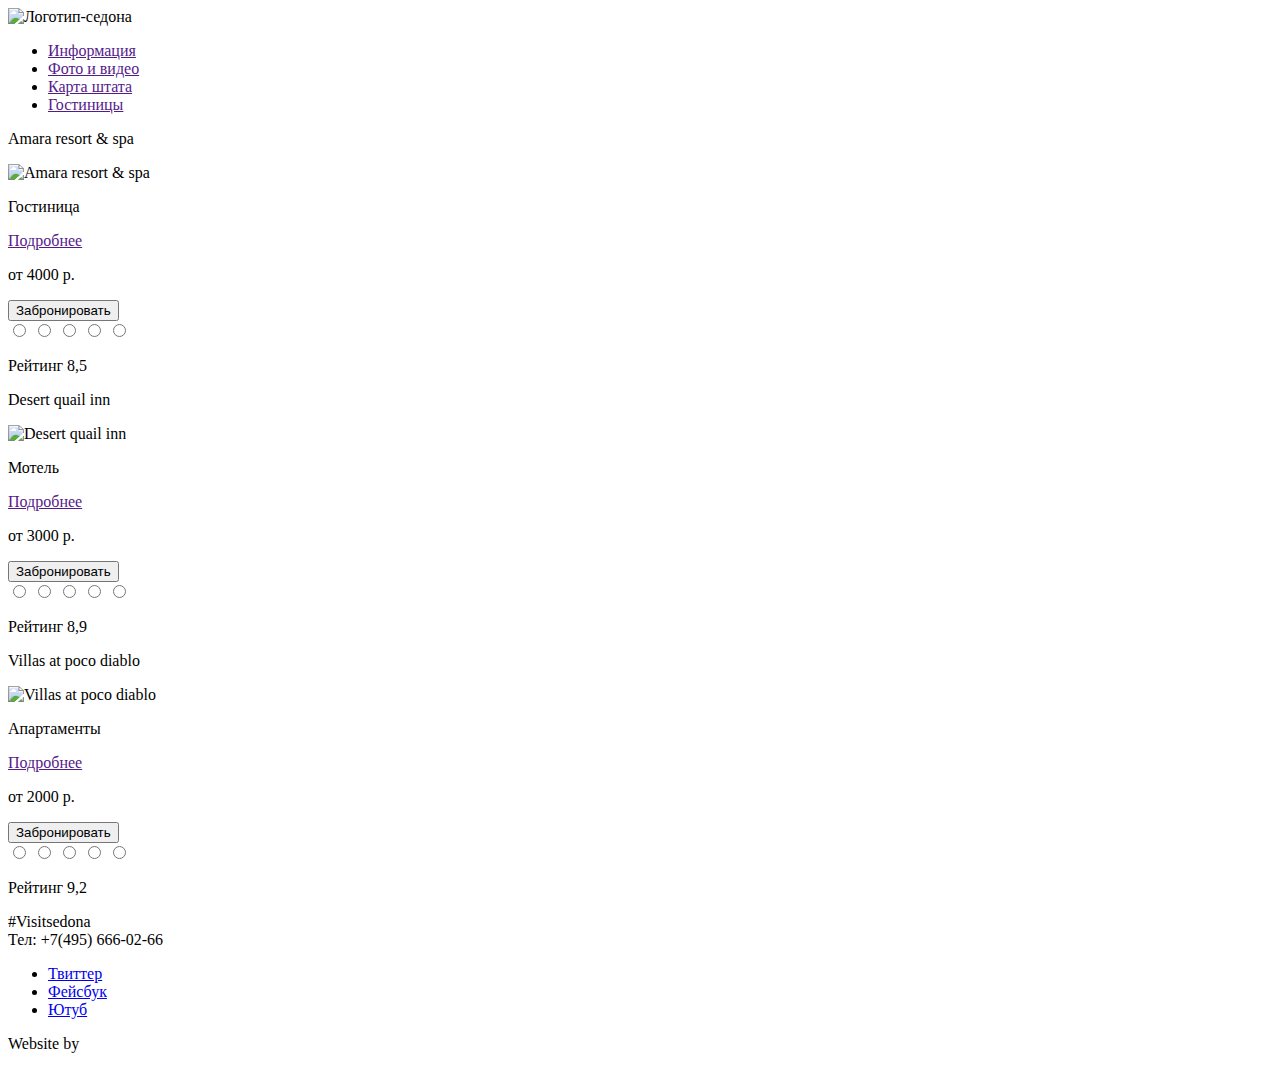
==== Catalog.html @ 90404878 "Второе домашнее задание выполнила" ====
<!DOCTYPE html>
<html lang="ru">
  <head>
    <meta charset="utf-8">
    <title>Каталог Седона</title>
  </head>

  <body>
    <header>
      <nav>
        <a><img src="#" width="150" height="150" alt="Логотип-седона"></a>
        <ul>
          <li><a href="">Информация</a></li>
          <li><a href="">Фото и видео</a></li>
          <li><a href="">Карта штата</a></li>
          <li><a href="">Гостиницы</a></li>
        </ul>
      </nav>
    </header>
    
    <main>
      <div>
        <p>Amara resort & spa</p>
        <a><img src="" width="150" height="150" alt="Amara resort & spa"></a>
      </div>
      <div>
        <p>Гостиница</p>
        <a href="">Подробнее</a>
      </div>
      <div>
        <p>от 4000 р.</p>
        <button>Забронировать</button>
      </div>
      <div>
          <input id="star-5" type="radio" name="reviewStars"/>
          <label title="gorgeous" for="star-4"></label>
          <input id="star-4" type="radio" name="reviewStars"/>
          <label title="good" for="star-3"></label>
          <input id="star-3" type="radio" name="reviewStars"/>
          <label title="regular" for="star-2"></label>
          <input id="star-2" type="radio" name="reviewStars"/>
          <label title="poor" for="star-1"></label>
          <input id="star-1" type="radio" name="reviewStars"/>
          <label title="bad" for="star-0"></label>
      </div>
      <div>
        <p>Рейтинг 8,5</p>
      </div>
      <div>
        <p>Desert quail inn</p>
        <a><img src="" width="150" height="150" alt="Desert quail inn"></a>
      </div>
      <div>
        <p>Мотель</p>
        <a href="">Подробнее</a>
      </div>
      <div>
        <p>от 3000 р.</p>
        <button>Забронировать</button>
      </div>
      <div>
          <input id="star-5" type="radio" name="reviewStars"/>
          <label title="gorgeous" for="star-4"></label>
          <input id="star-4" type="radio" name="reviewStars"/>
          <label title="good" for="star-3"></label>
          <input id="star-3" type="radio" name="reviewStars"/>
          <label title="regular" for="star-2"></label>
          <input id="star-2" type="radio" name="reviewStars"/>
          <label title="poor" for="star-1"></label>
          <input id="star-1" type="radio" name="reviewStars"/>
          <label title="bad" for="star-0"></label>
      </div>
      <div>
        <p>Рейтинг 8,9</p>
      </div>
      <div>
        <p>Villas at poco diablo</p>
        <a><img src="" width="150" height="150" alt="Villas at poco diablo"></a>
      </div>
      <div>
        <p>Апартаменты</p>
        <a href="">Подробнее</a>
      </div>
      <div>
        <p>от 2000 р.</p>
        <button>Забронировать</button>
      </div>
      <div>
          <input id="star-5" type="radio" name="reviewStars"/>
          <label title="gorgeous" for="star-4"></label>
          <input id="star-4" type="radio" name="reviewStars"/>
          <label title="good" for="star-3"></label>
          <input id="star-3" type="radio" name="reviewStars"/>
          <label title="regular" for="star-2"></label>
          <input id="star-2" type="radio" name="reviewStars"/>
          <label title="poor" for="star-1"></label>
          <input id="star-1" type="radio" name="reviewStars"/>
          <label title="bad" for="star-0"></label>
      </div>
      <div>
        <p>Рейтинг 9,2</p>
      </div>
    </main>
    
    <footer>
      <p>
        #Visitsedona<br>
        Тел: +7(495) 666-02-66
      </p>
      <div>
        <ul>
          <li><a href="#">Твиттер</a></li>
          <li><a href="#">Фейсбук</a></li>
          <li><a href="#">Ютуб</a></li>
        </ul>
      </div>
      <p>
        Website by
        <a href="HTML academy"></a>
      </p>
</footer>
  </body>
</html>
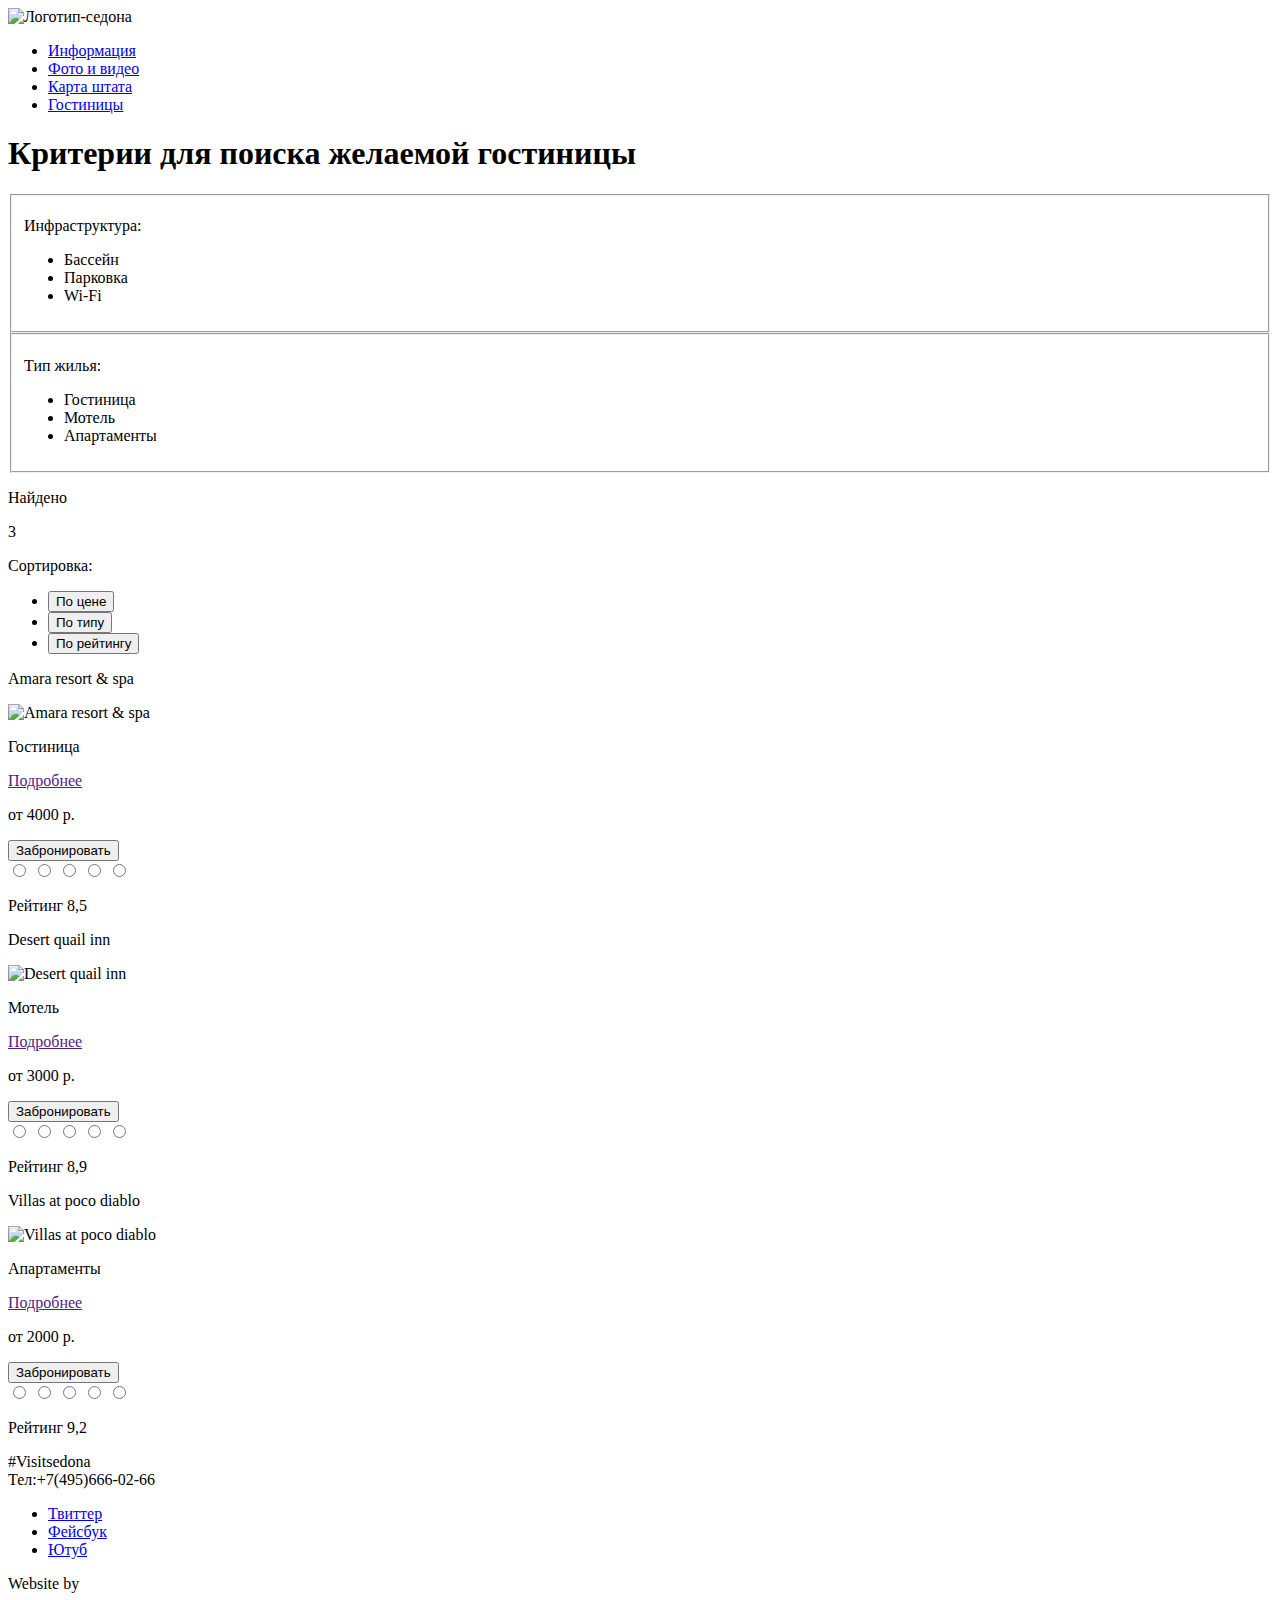
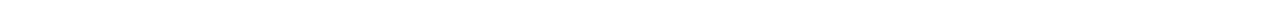
==== commit 624745d0: "Исправленное второе домашнее задание" ====
--- a/Catalog.html
+++ b/Catalog.html
@@ -10,114 +10,160 @@
       <nav>
         <a><img src="#" width="150" height="150" alt="Логотип-седона"></a>
         <ul>
-          <li><a href="">Информация</a></li>
-          <li><a href="">Фото и видео</a></li>
-          <li><a href="">Карта штата</a></li>
-          <li><a href="">Гостиницы</a></li>
+          <li><a href="info.html">Информация</a></li>
+          <li><a href="photo-video.html">Фото и видео</a></li>
+          <li><a href="map.html">Карта штата</a></li>
+          <li><a href="hotels.html">Гостиницы</a></li>
         </ul>
       </nav>
     </header>
-    
     <main>
-      <div>
-        <p>Amara resort & spa</p>
-        <a><img src="" width="150" height="150" alt="Amara resort & spa"></a>
-      </div>
-      <div>
-        <p>Гостиница</p>
-        <a href="">Подробнее</a>
-      </div>
-      <div>
-        <p>от 4000 р.</p>
-        <button>Забронировать</button>
-      </div>
-      <div>
-          <input id="star-5" type="radio" name="reviewStars"/>
-          <label title="gorgeous" for="star-4"></label>
-          <input id="star-4" type="radio" name="reviewStars"/>
-          <label title="good" for="star-3"></label>
-          <input id="star-3" type="radio" name="reviewStars"/>
-          <label title="regular" for="star-2"></label>
-          <input id="star-2" type="radio" name="reviewStars"/>
-          <label title="poor" for="star-1"></label>
-          <input id="star-1" type="radio" name="reviewStars"/>
-          <label title="bad" for="star-0"></label>
-      </div>
-      <div>
-        <p>Рейтинг 8,5</p>
-      </div>
-      <div>
-        <p>Desert quail inn</p>
-        <a><img src="" width="150" height="150" alt="Desert quail inn"></a>
-      </div>
-      <div>
-        <p>Мотель</p>
-        <a href="">Подробнее</a>
-      </div>
-      <div>
-        <p>от 3000 р.</p>
-        <button>Забронировать</button>
-      </div>
-      <div>
-          <input id="star-5" type="radio" name="reviewStars"/>
-          <label title="gorgeous" for="star-4"></label>
-          <input id="star-4" type="radio" name="reviewStars"/>
-          <label title="good" for="star-3"></label>
-          <input id="star-3" type="radio" name="reviewStars"/>
-          <label title="regular" for="star-2"></label>
-          <input id="star-2" type="radio" name="reviewStars"/>
-          <label title="poor" for="star-1"></label>
-          <input id="star-1" type="radio" name="reviewStars"/>
-          <label title="bad" for="star-0"></label>
-      </div>
-      <div>
-        <p>Рейтинг 8,9</p>
-      </div>
-      <div>
-        <p>Villas at poco diablo</p>
-        <a><img src="" width="150" height="150" alt="Villas at poco diablo"></a>
-      </div>
-      <div>
-        <p>Апартаменты</p>
-        <a href="">Подробнее</a>
-      </div>
-      <div>
-        <p>от 2000 р.</p>
-        <button>Забронировать</button>
-      </div>
-      <div>
-          <input id="star-5" type="radio" name="reviewStars"/>
-          <label title="gorgeous" for="star-4"></label>
-          <input id="star-4" type="radio" name="reviewStars"/>
-          <label title="good" for="star-3"></label>
-          <input id="star-3" type="radio" name="reviewStars"/>
-          <label title="regular" for="star-2"></label>
-          <input id="star-2" type="radio" name="reviewStars"/>
-          <label title="poor" for="star-1"></label>
-          <input id="star-1" type="radio" name="reviewStars"/>
-          <label title="bad" for="star-0"></label>
-      </div>
-      <div>
-        <p>Рейтинг 9,2</p>
-      </div>
-    </main>
-    
-    <footer>
-      <p>
-        #Visitsedona<br>
-        Тел: +7(495) 666-02-66
-      </p>
-      <div>
-        <ul>
-          <li><a href="#">Твиттер</a></li>
-          <li><a href="#">Фейсбук</a></li>
-          <li><a href="#">Ютуб</a></li>
-        </ul>
-      </div>
-      <p>
-        Website by
-        <a href="HTML academy"></a>
-      </p>
-</footer>
-  </body>
-</html>
+      <!--Здесь будет форма-->
+          <h1>Критерии для поиска желаемой гостиницы</h1>
+          <div>
+            <fieldset>
+               <!--Здесь будет форма-->
+               <p>Инфраструктура:</p>
+               <ul>
+                 <li><span></span>Бассейн</li>
+                 <li><span></span>Парковка</li>
+                 <li><span></span>Wi-Fi</li>
+               </ul>
+           </fieldset> 
+          </div>
+          <div>
+            <fieldset>
+              <!--Здесь будет форма--> 
+              <p>Тип жилья:</p>
+              <ul>
+                <li><span></span>Гостиница</li>
+                <li><span></span>Мотель</li>
+                <li><span></span>Апартаменты</li>
+             </ul>
+           </fieldset>
+          </div>
+          <div>
+            <!--Здесь будет форма-->
+          </div>
+          <div>
+            <p>Найдено</p>
+            <span>3</span>
+          </div>
+          <div>
+            <p>Сортировка:</p>
+            <ul>
+              <li><button>По цене</button></li>
+              <li><button>По типу</button></li>
+              <li><button>По рейтингу</button></li>
+            </ul>
+          </div>
+          <section>
+            <div>
+              <p>Amara resort & spa</p>
+              <a><img src="" width="150" height="150" alt="Amara resort & spa"></a>
+            </div>
+            <div>
+              <p>Гостиница</p>
+              <a href="">Подробнее</a>
+            </div>
+            <div>
+              <p>от 4000 р.</p>
+              <button>Забронировать</button>
+            </div>
+            <div>
+                <input id="star-5" type="radio" name="reviewStars"/>
+                <label title="gorgeous" for="star-4"></label>
+                <input id="star-4" type="radio" name="reviewStars"/>
+                <label title="good" for="star-3"></label>
+                <input id="star-3" type="radio" name="reviewStars"/>
+                <label title="regular" for="star-2"></label>
+                <input id="star-2" type="radio" name="reviewStars"/>
+                <label title="poor" for="star-1"></label>
+                <input id="star-1" type="radio" name="reviewStars"/>
+                <label title="bad" for="star-0"></label>
+            </div>
+            <div>
+              <p>Рейтинг 8,5</p>
+            </div>
+          </section>
+          <section>
+            <div>
+              <p>Desert quail inn</p>
+              <a><img src="" width="150" height="150" alt="Desert quail inn"></a>
+            </div>
+            <div>
+              <p>Мотель</p>
+              <a href="">Подробнее</a>
+            </div>
+            <div>
+              <p>от 3000 р.</p>
+              <button>Забронировать</button>
+            </div>
+            <div>
+                <input id="star-5" type="radio" name="reviewStars"/>
+                <label title="gorgeous" for="star-4"></label>
+                <input id="star-4" type="radio" name="reviewStars"/>
+                <label title="good" for="star-3"></label>
+                <input id="star-3" type="radio" name="reviewStars"/>
+                <label title="regular" for="star-2"></label>
+                <input id="star-2" type="radio" name="reviewStars"/>
+                <label title="poor" for="star-1"></label>
+                <input id="star-1" type="radio" name="reviewStars"/>
+                <label title="bad" for="star-0"></label>
+            </div>
+            <div>
+              <p>Рейтинг 8,9</p>
+            </div>
+          </section>
+          <section>
+            <div>
+              <p>Villas at poco diablo</p>
+              <a><img src="" width="150" height="150" alt="Villas at poco diablo"></a>
+            </div>
+            <div>
+              <p>Апартаменты</p>
+              <a href="">Подробнее</a>
+            </div>
+            <div>
+              <p>от 2000 р.</p>
+              <button>Забронировать</button>
+            </div>
+            <div>
+                <input id="star-5" type="radio" name="reviewStars"/>
+                <label title="gorgeous" for="star-4"></label>
+                <input id="star-4" type="radio" name="reviewStars"/>
+                <label title="good" for="star-3"></label>
+                <input id="star-3" type="radio" name="reviewStars"/>
+                <label title="regular" for="star-2"></label>
+                <input id="star-2" type="radio" name="reviewStars"/>
+                <label title="poor" for="star-1"></label>
+                <input id="star-1" type="radio" name="reviewStars"/>
+                <label title="bad" for="star-0"></label>
+            </div>
+            <div>
+              <p>Рейтинг 9,2</p>
+            </div>
+          </section>
+          </main>
+          <footer>
+            <div>
+              <p>#Visitsedona <br> 
+                 Тел:+7(495)666-02-66</p>
+            </div>
+            <div>
+              <ul>
+                <li><a href="#">Твиттер</a></li>
+                <li><a href="#">Фейсбук</a></li>
+                <li><a href="#">Ютуб</a></li>
+              </ul>
+            </div>
+            <div>
+              <p>Website by
+                <a href="HTML academy"></a>
+              </p>
+            </div>
+      </footer>
+        </body>
+      </html>
+      
+   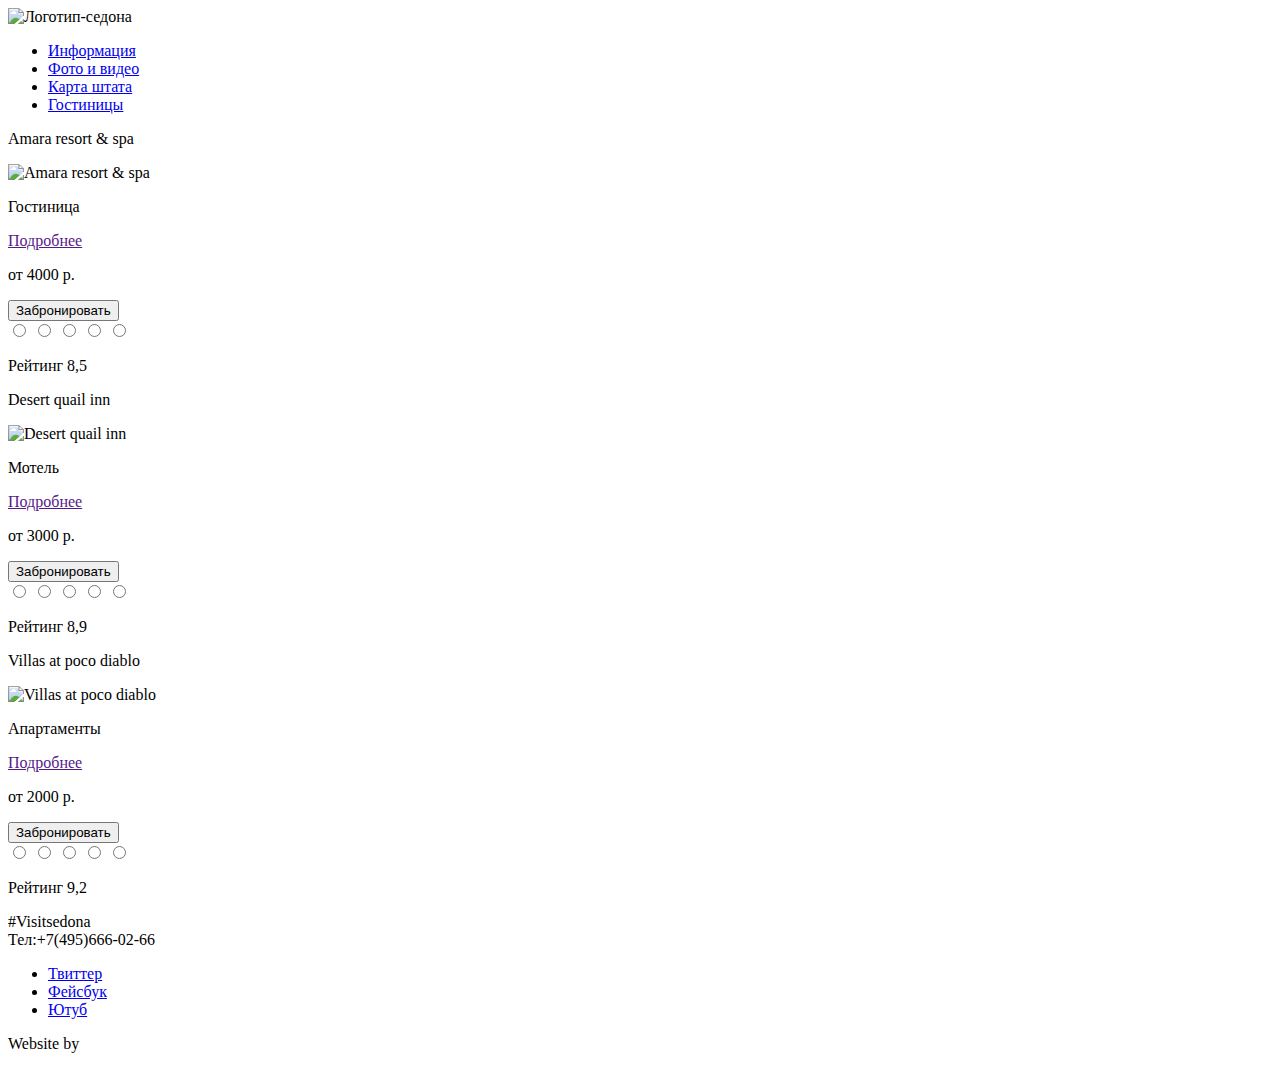
==== commit 9b515faf: "Второе Д/З - 1 половина (исправления)" ====
--- a/Catalog.html
+++ b/Catalog.html
@@ -18,49 +18,10 @@
       </nav>
     </header>
     <main>
-      <!--Здесь будет форма-->
-          <h1>Критерии для поиска желаемой гостиницы</h1>
-          <div>
-            <fieldset>
-               <!--Здесь будет форма-->
-               <p>Инфраструктура:</p>
-               <ul>
-                 <li><span></span>Бассейн</li>
-                 <li><span></span>Парковка</li>
-                 <li><span></span>Wi-Fi</li>
-               </ul>
-           </fieldset> 
-          </div>
-          <div>
-            <fieldset>
-              <!--Здесь будет форма--> 
-              <p>Тип жилья:</p>
-              <ul>
-                <li><span></span>Гостиница</li>
-                <li><span></span>Мотель</li>
-                <li><span></span>Апартаменты</li>
-             </ul>
-           </fieldset>
-          </div>
-          <div>
-            <!--Здесь будет форма-->
-          </div>
-          <div>
-            <p>Найдено</p>
-            <span>3</span>
-          </div>
-          <div>
-            <p>Сортировка:</p>
-            <ul>
-              <li><button>По цене</button></li>
-              <li><button>По типу</button></li>
-              <li><button>По рейтингу</button></li>
-            </ul>
-          </div>
-          <section>
+        <section>
             <div>
               <p>Amara resort & spa</p>
-              <a><img src="" width="150" height="150" alt="Amara resort & spa"></a>
+              <a><img src="img/amara-resort-spa.jpg" width="135" height="90" alt="Amara resort & spa"></a>
             </div>
             <div>
               <p>Гостиница</p>
@@ -89,7 +50,7 @@
           <section>
             <div>
               <p>Desert quail inn</p>
-              <a><img src="" width="150" height="150" alt="Desert quail inn"></a>
+              <a><img src="img/desert-quail-inn.jpg" width="135" height="90" alt="Desert quail inn"></a>
             </div>
             <div>
               <p>Мотель</p>
@@ -118,7 +79,7 @@
           <section>
             <div>
               <p>Villas at poco diablo</p>
-              <a><img src="" width="150" height="150" alt="Villas at poco diablo"></a>
+              <a><img src="img/villas-at-poco-diablo.jpg" width="135" height="90" alt="Villas at poco diablo"></a>
             </div>
             <div>
               <p>Апартаменты</p>
@@ -154,7 +115,7 @@
               <ul>
                 <li><a href="#">Твиттер</a></li>
                 <li><a href="#">Фейсбук</a></li>
-                <li><a href="#">Ютуб</a></li>
+                <li><a href="youtube.svg">Ютуб</a></li>
               </ul>
             </div>
             <div>
@@ -164,6 +125,5 @@
             </div>
       </footer>
         </body>
-      </html>
-      
-   +      </html>  
+          